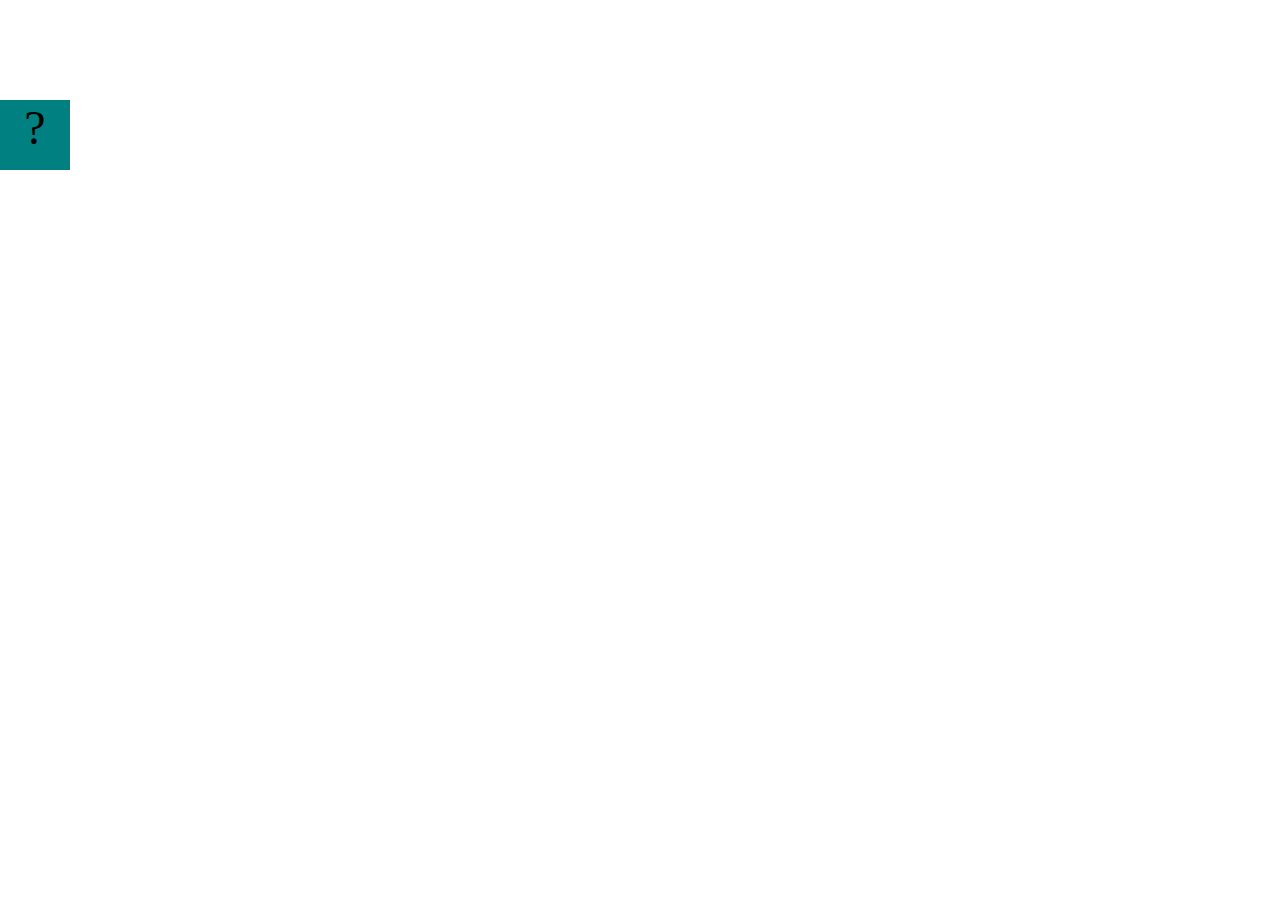
==== fsd-projects/bouncing-box/index.html @ 95118917 "Initial commit" ====
<!DOCTYPE html>
<html>

<head>
	<meta charset="utf-8">
	<title>Bouncing Box</title>
	<script src="jquery.min.js"></script>
	<style>
		.box {
			width: 70px;
			height: 70px;
			background-color: teal;
			font-size: 300%;
			text-align: center;
			user-select: none;
			display: block;
			position: absolute;
			top: 100px;
			/* Change me! */
			left: 0px;
		}

		.board {
			height: 100vh;
		}
	</style>
	<!-- 	<script src="//cdnjs.cloudflare.com/ajax/libs/jquery/2.1.1/jquery.min.js"></script> -->

</head>

<body class="board">
	<!-- HTML for the box -->
	<div class="box">?</div>

	<script>
		(function () {
			'use strict'
			/* global jQuery */

			//////////////////////////////////////////////////////////////////
			/////////////////// SETUP DO NOT DELETE //////////////////////////
			//////////////////////////////////////////////////////////////////

			var box = jQuery('.box');	// reference to the HTML .box element
			var board = jQuery('.board');	// reference to the HTML .board element
			var boardWidth = board.width();	// the maximum X-Coordinate of the screen

			// Every 50 milliseconds, call the update Function (see below)
			setInterval(update, 50);

			// Every time the box is clicked, call the handleBoxClick Function (see below)
			box.on('click', handleBoxClick);

			// moves the Box to a new position on the screen along the X-Axis
			function moveBoxTo(newPositionX) {
				box.css("left", newPositionX);
			}

			// changes the text displayed on the Box
			function changeBoxText(newText) {
				box.text(newText);
			}

			//////////////////////////////////////////////////////////////////
			/////////////////// YOUR CODE BELOW HERE /////////////////////////
			//////////////////////////////////////////////////////////////////

			// TODO 2 - Variable declarations 



			/* 
			This Function will be called 20 times/second. Each time it is called,
			it should move the Box to a new location. If the box drifts off the screen
			turn it around! 
			*/
			function update() {


			};

			/* 
			This Function will be called each time the box is clicked. Each time it is called,
			it should increase the points total, increase the speed, and move the box to
			the left side of the screen.
			*/
			function handleBoxClick() {


			};





		})();
	</script>
</body>

</html>
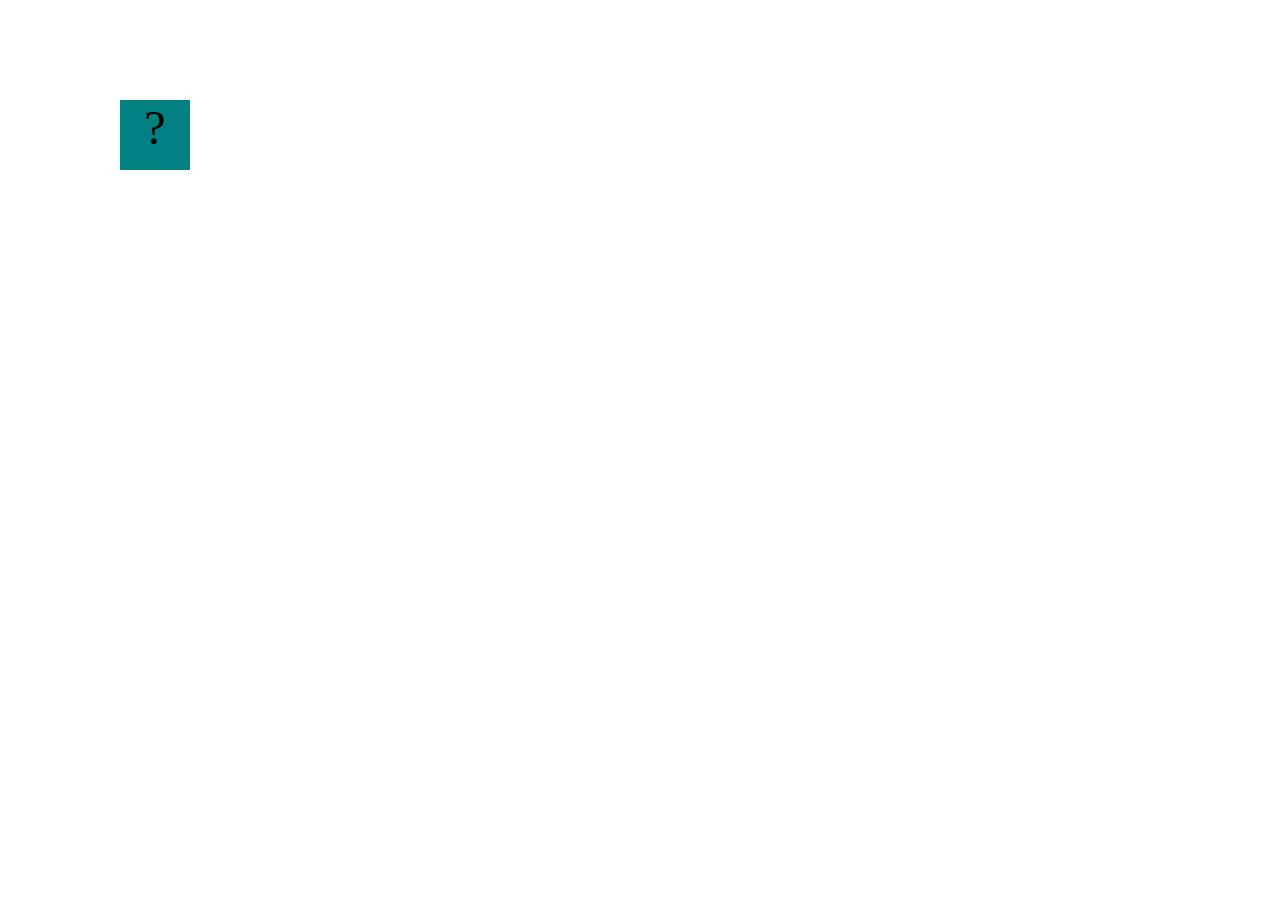
==== commit c1efb4b5: "speed and position x" ====
--- a/fsd-projects/bouncing-box/index.html
+++ b/fsd-projects/bouncing-box/index.html
@@ -33,6 +33,8 @@
 	<div class="box">?</div>
 
 	<script>
+
+
 		(function () {
 			'use strict'
 			/* global jQuery */
@@ -44,16 +46,19 @@
 			var box = jQuery('.box');	// reference to the HTML .box element
 			var board = jQuery('.board');	// reference to the HTML .board element
 			var boardWidth = board.width();	// the maximum X-Coordinate of the screen
+			
 
 			// Every 50 milliseconds, call the update Function (see below)
 			setInterval(update, 50);
 
 			// Every time the box is clicked, call the handleBoxClick Function (see below)
-			box.on('click', handleBoxClick);
+			box.on('click', handleBoxClick); 
+
 
 			// moves the Box to a new position on the screen along the X-Axis
 			function moveBoxTo(newPositionX) {
 				box.css("left", newPositionX);
+			
 			}
 
 			// changes the text displayed on the Box
@@ -66,18 +71,34 @@
 			//////////////////////////////////////////////////////////////////
 
 			// TODO 2 - Variable declarations 
-
-
+			var positionX = 0;
+			var points 		
+			var speed = 10;
+			points = 0;
 
 			/* 
 			This Function will be called 20 times/second. Each time it is called,
 			it should move the Box to a new location. If the box drifts off the screen
 			turn it around! 
 			*/
-			function update() {
+			function update(){
+				moveBoxTo(positionX);
 
+				positionX = positionX + speed;
 
-			};
+				if (positionX > boardWidth) {
+ 							 // Code to reverse speed goes here
+							 speed = speed * -1;
+				}
+							 if (positionX < 0) {
+  								// Code to reverse speed goes here
+								speed *= -1;
+								moveBoxTo(positionX, positionY);
+			}
+
+	
+				
+			}
 
 			/* 
 			This Function will be called each time the box is clicked. Each time it is called,
@@ -85,9 +106,12 @@
 			the left side of the screen.
 			*/
 			function handleBoxClick() {
+			 positionX = 0;
+				speed = 3 * points + 10;
+				points = points + 1;
+				changeBoxText(points);
 
-
-			};
+			}
 
 
 
